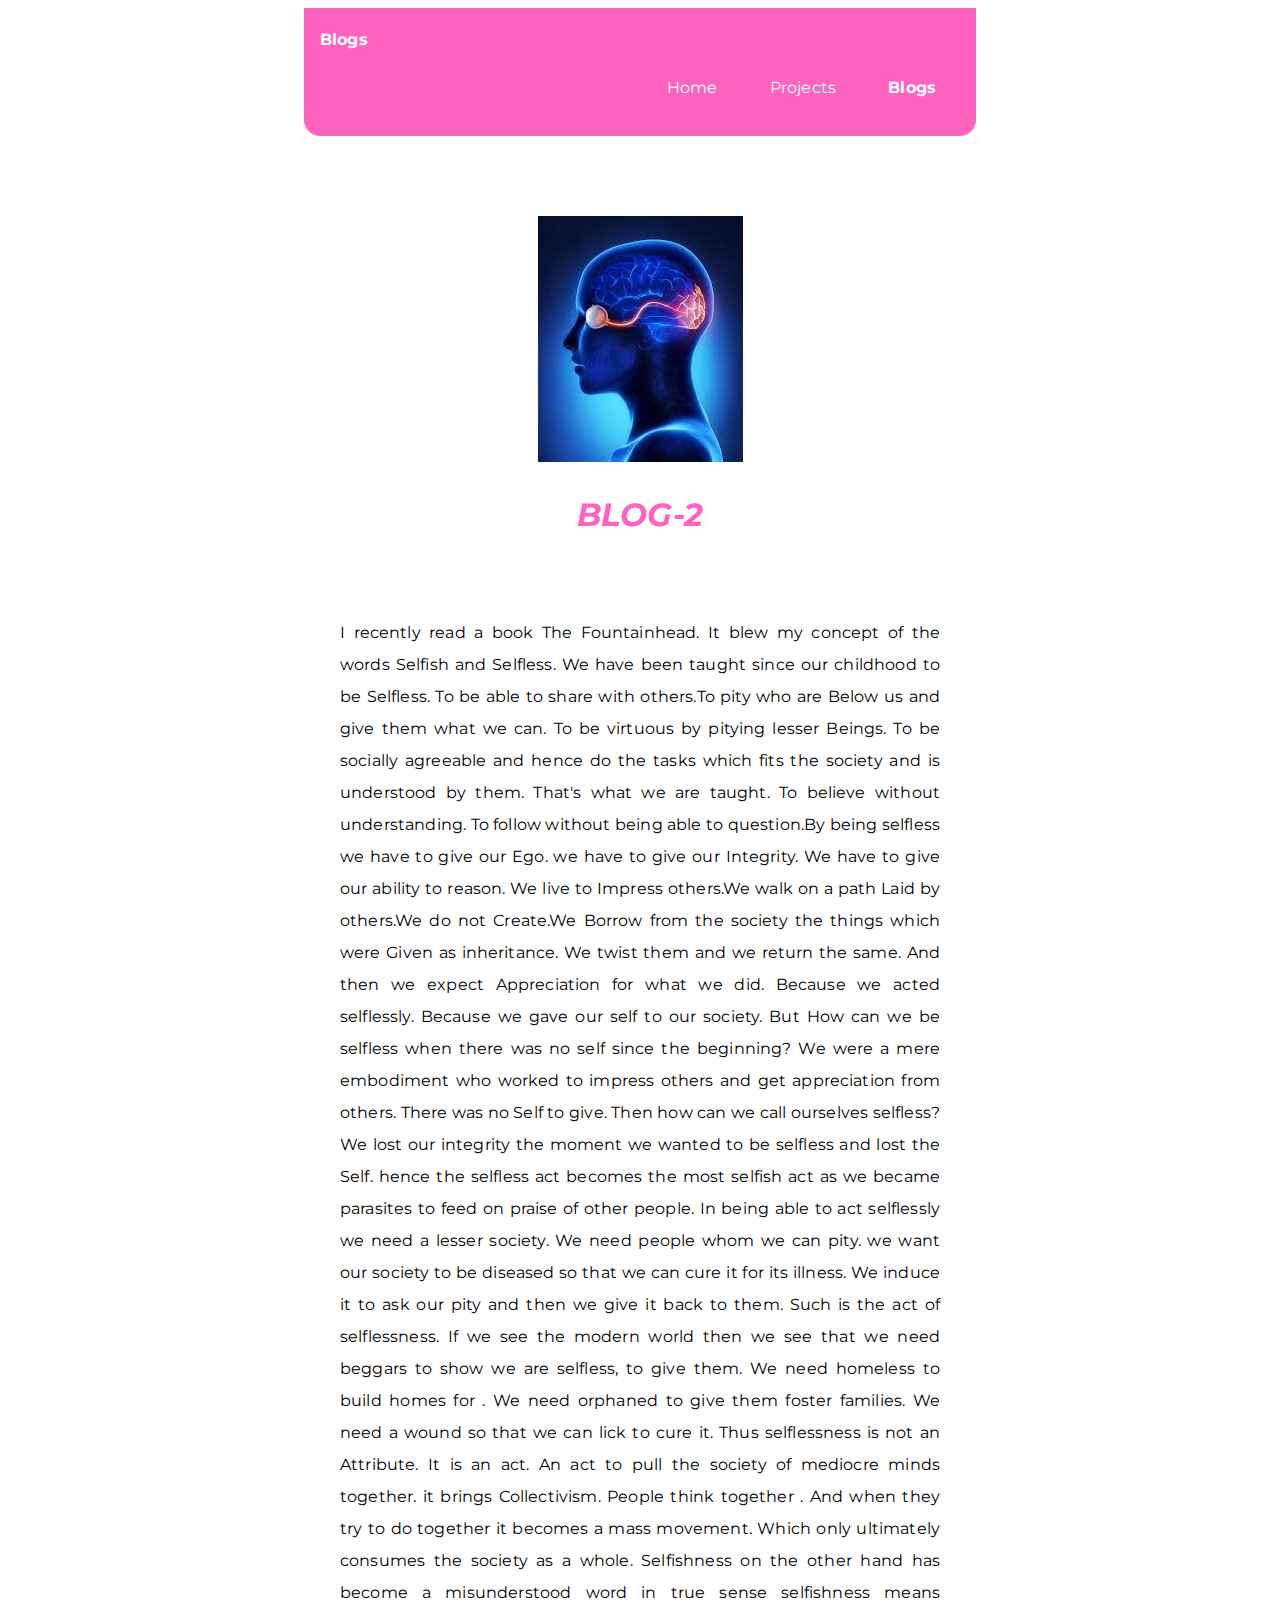
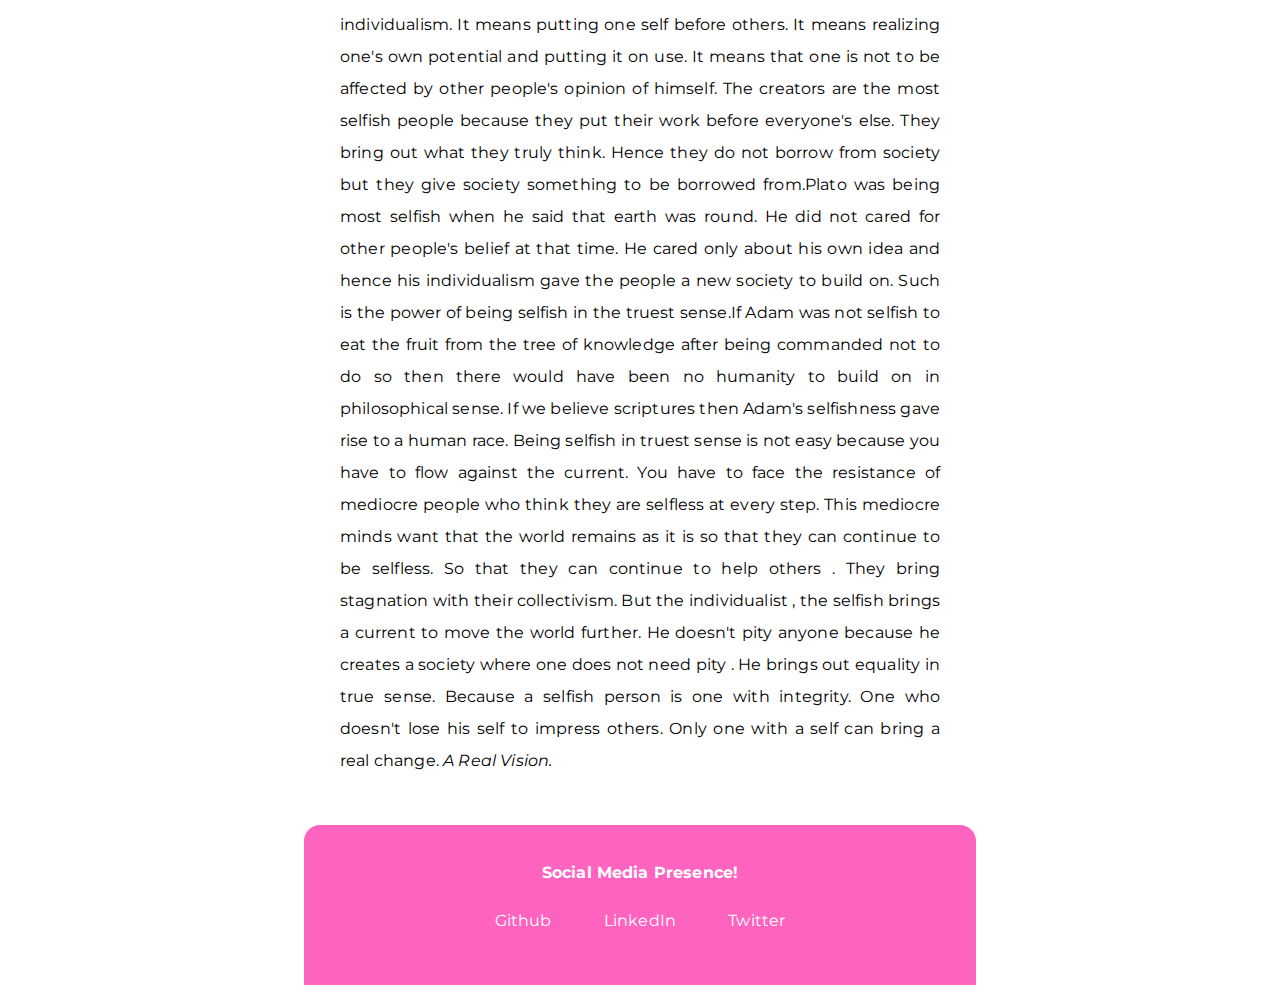
==== blog2.html @ c2228efc "blogs" ====
<!DOCTYPE html>
<html lang="en">
<head>
    <meta charset="UTF-8">
    <meta http-equiv="X-UA-Compatible" content="IE=edge">
    <meta name="viewport" content="width=device-width, initial-scale=1.0">
    <title>ShivaniNarang | Blog-1</title>
    <link href="/styles.css" rel="stylesheet" />
</head>
<body>


    <nav class="navigation container">
        <div class="nav-brand">
            Blogs
       </div>
        
    
    <ul class="list-non-bullet nav-pills">
        <li class="list-item-inline">
            <a class="link" href="/">Home</a>
        </li>
        <li  class="list-item-inline">
            <a class="link " href="/projects.html">Projects</a>
        </li>
        <li  class="list-item-inline">
            <a class="link link-active"  href="/blogs.html">Blogs</a>
        </li>
    </ul>
   </nav>
   <div>
   <header class="hero">
    <img class="hero-img" src="images/blog2.jpg"/>
    <h1 class="hero-heading">
    <span class="bold"> BLOG-2</span></h1>
    
</header>
</div>

<div class="container container-center">
    <p class="text-justify">

        I recently read a book The Fountainhead. It blew my concept of the words Selfish and Selfless.
        We have been taught since our childhood to be Selfless. To be able to share with others.To pity 
        who are Below us and give them what we can. To be virtuous by pitying lesser Beings. To be socially
         agreeable and hence do the tasks which fits the society and is understood by them. That's what we
          are taught. To believe without understanding. To follow without being able to question.By being 
          selfless we have to give our Ego. we have to give our Integrity. We have to give our ability to
           reason. We live to Impress others.We walk on a path Laid by others.We do not Create.We Borrow 
           from the society the things which were Given as inheritance. We twist them and we return the same.
           And then we expect Appreciation for what we did. Because we acted selflessly. Because we gave our 
           self to our society. But How can we be selfless when there was no self since the beginning? We were
            a mere embodiment who worked to impress others and get appreciation from others. There was no Self 
            to give. Then how can we call ourselves selfless?We lost our integrity the moment we wanted to be 
            selfless and lost the Self. hence the selfless act becomes the most selfish act as we became 
            parasites to feed on praise of other people. In being able to act selflessly we need a lesser 
            society. We need people whom we can pity. we want our society to be diseased so that we can cure
             it for its illness. We induce it to ask our pity and then we give it back to them. Such is the 
             act of selflessness. If we see the modern world then we  see that we need beggars to show we are 
             selfless, to give them. We need homeless to build homes for . We need orphaned to give them foster
              families. We need a wound so that we can lick to cure it. Thus selflessness is not an Attribute. 
              It is an act. An act to pull the society of mediocre minds together. it brings Collectivism. 
              People think together . And when they try to do together it becomes a mass movement. Which only 
              ultimately consumes the society as a whole. 
            Selfishness on the other hand has become a misunderstood word in true sense selfishness means 
            individualism. It means putting one self before others. It means realizing one's own potential 
            and putting it on use. It means that one is not to be affected by other people's opinion of himself. 
            The creators are the most selfish people because they put their work before everyone's else.
             They bring out what they truly think. Hence they do not borrow from society but they give 
             society something to be borrowed from.Plato was being most selfish when he said that earth was 
             round. He did not cared for other people's belief at that time. He cared only about his own idea 
             and hence his individualism gave the people a new society to build on. Such is the power of being 
             selfish in the truest sense.If Adam was not selfish to eat the fruit from the tree of knowledge
              after being commanded not to do so then there would have been no humanity to build on in 
              philosophical sense. If we believe scriptures then Adam's selfishness gave rise to a human race. 
              Being selfish in truest sense is not easy because you have to flow against the current.
               You have to face the resistance of mediocre people who think they are selfless at every step.
                This mediocre minds want that the world remains as it is so that they can continue to be selfless. 
                So that they can continue to help others . They bring stagnation with their collectivism. 
                But the individualist , the selfish brings a current to move the world further. 
                He doesn't pity anyone because he creates a society where one does not need pity . 
                He brings out equality in true sense. Because a selfish person is one with integrity. 
                One who doesn't lose his self to impress others. Only one with a self can bring a real change. 
                <em>A Real Vision.</em>
    </p>

</div>
<p>


</p>
<p>

    
</p>
<footer class="footer container">
    <div class="footer-header">Social Media Presence!</div>
    <ul class=" social-links list-non-bullet">
        <li class="list-item-inline">
            <a class="link" href="https://github.com/Shivani-exe" >Github</a>
        </li>
        <li class="list-item-inline">
            <a  class="link" href="https://www.linkedin.com/in/shivani-narang-a86298141/" >LinkedIn</a>
        </li>
        <li class="list-item-inline">
            <a class="link" href="https://twitter.com/snarang_exe" >Twitter</a>
        </li>
        
    </ul>
</footer>
    
</body>
</html>
---- styles.css ----
@import url('https://fonts.googleapis.com/css2?family=Montserrat:wght@400;700&display=swap');

:root{
    --primary-color: #FF63C0;
    --off-white: #F3F4F6;
    --dark-gray : #6B7280;
}

body{
    font-family: 'Montserrat',
    sans-serif;
    margin-right: auto;
    margin-left: auto;
    max-width: 42rem;
    letter-spacing: 0.01rem;
    line-height: 32px;
}

hr{
    margin: 2rem 0rem;
}

/**img**/
.img-cover{
    object-fit: cover;
    max-width: 40rem;
    padding: 1rem;
}

.bold{
    color:var(--primary-color);
    font-style: italic;
}

/** spaces **/
.margin-md{
    padding: 3rem;
    
}
/** container **/
.container{
    padding: 1rem 1rem;
}

 .container-center{
     max-width: 600px; 
     margin:auto;
 }

 .link{
     box-sizing: border-box;
     text-decoration: none;
     padding: 0.5rem 1rem;
     
 }

 .link-primary{
     background-color: var(--primary-color);
     border-radius: 0.5rem;
     color: white;
     border-style: solid;
     border-color:lightgrey;
 }

 .link-secondary{
     color: var(--primary-color);
     border-radius: 0.5rem;
     border: 1px solid var(--primary-color);

 }

 .link-blogs{
     color: var(--primary-color);
     
     
 }

 .list-non-bullet{
     list-style: none;
 }

 .list-item-inline{
    display: inline;
    padding: 0rem 0.5rem;
 }

 /**navigation**/
.navigation{
    background-color: var(--primary-color);
    color:white;
    padding: 1rem;
    border-bottom-left-radius: 1rem;
    border-bottom-right-radius: 1rem;
    
}
.navigation .nav-brand{
    font-weight: bold;
}

.navigation .nav-pills{
    text-align: right;
}
/**next level of inheritance**/

.navigation .link{
    color:white;

}

.navigation .link-active{
    font-weight: bold;
}

/**header**/
.hero{
    padding: 2rem;
    padding-top: 5rem;
}

.hero .hero-img{
    max-width:350px;
    display:block;
    margin: auto;
}

.hero .hero-heading{
    text-align: center;
    padding-top:1rem;
    color: var(--dark-gray);
} 


/**section**/

.section{
    padding: 2rem;
}
.section h1{
    text-align: center;
    
}

.ow{
    background-color: var(--off-white);
}

/**footer**/

.footer{
    background-color: var(--primary-color);
    padding: 2rem 1rem;
    text-align: center;
    color: white;
    border-top-right-radius: 1rem;
    border-top-left-radius: 1rem;
     
}

.footer ul{
    padding-inline-start: 0px;
}

.footer .footer-header{
    font-weight: bold;
    
} 

.footer .link{
    color:white;
}


/**blog**/

.blog-box{
    display: inline-block;
    letter-spacing: 0.01rem;
    line-height: 32px;
    padding-bottom: 6rem;
}

/**tab**/
.tab{
    display: inline-block;
    margin-left: 40px;
}

/**selection**/
::selection {
    color: black;
    background:#E5E7EB;
  }
/**blogs-text-align**/
.text-justify{
    text-align: justify;
}
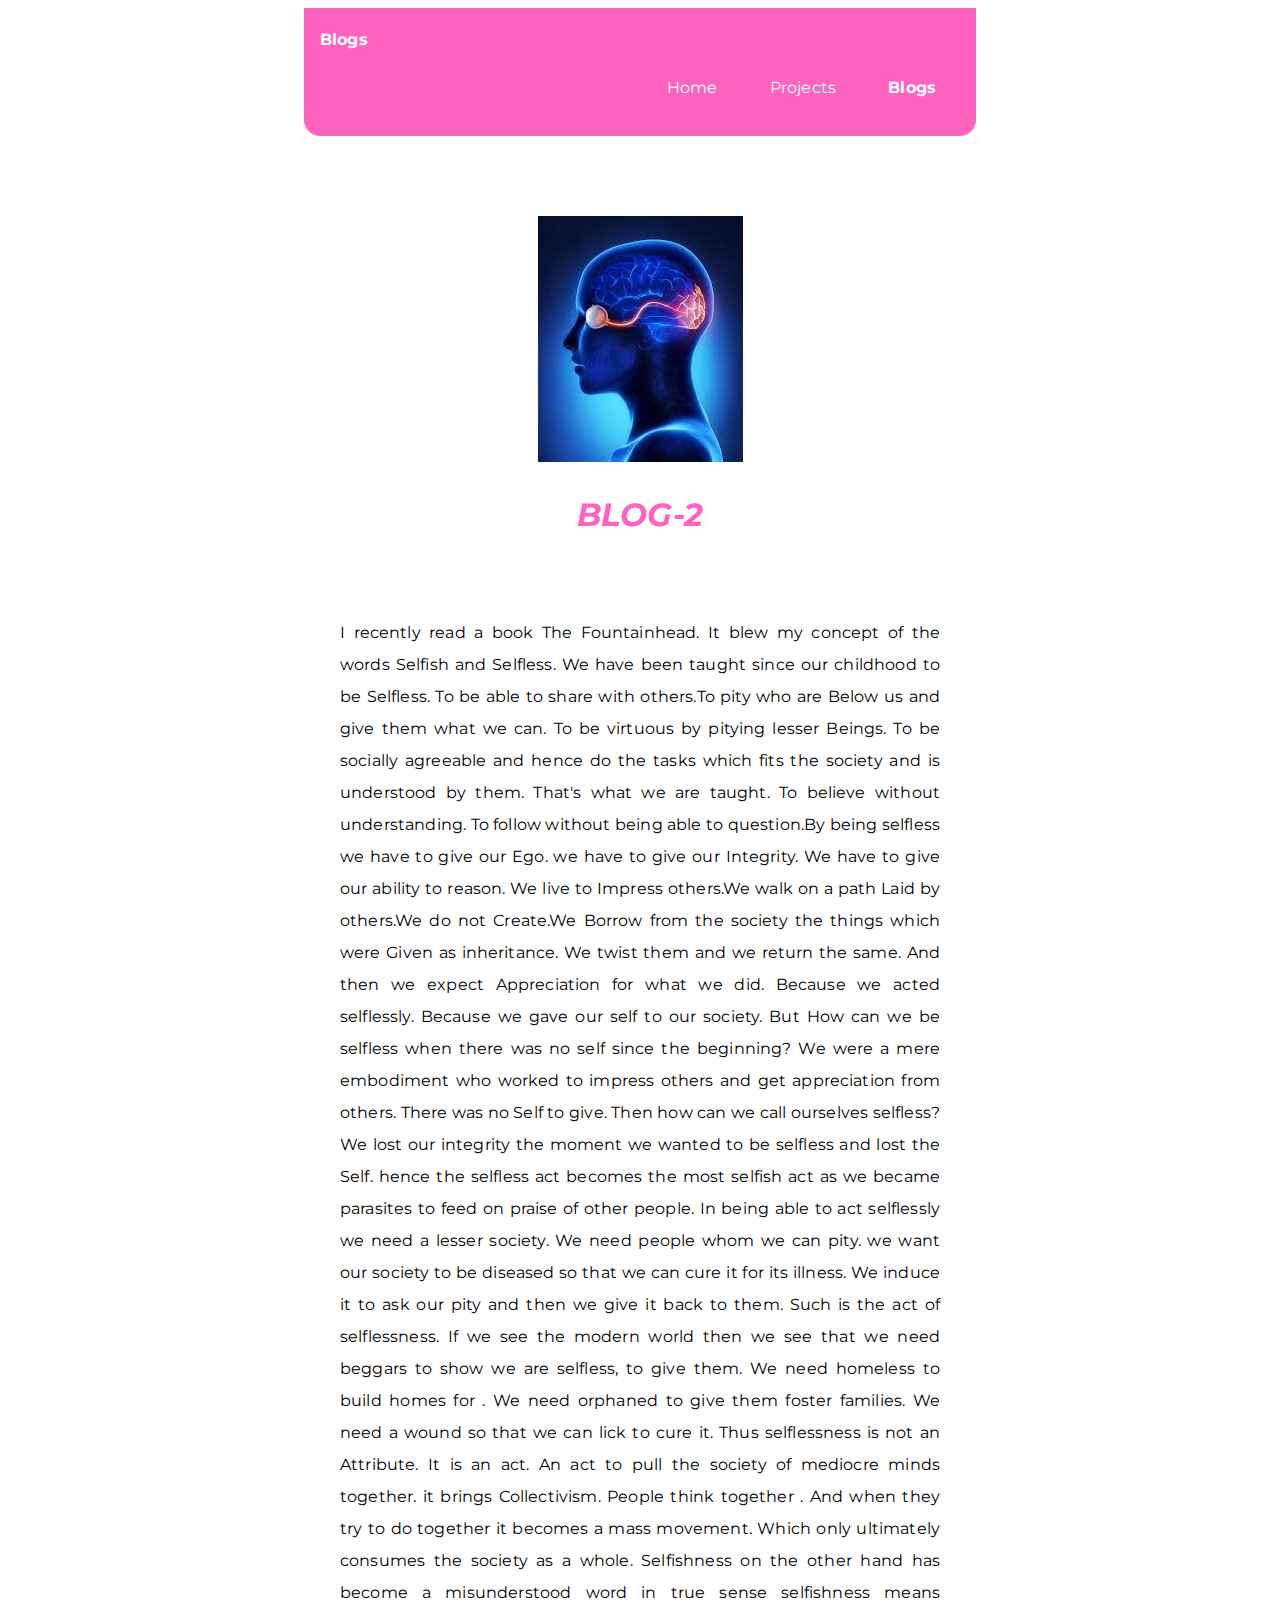
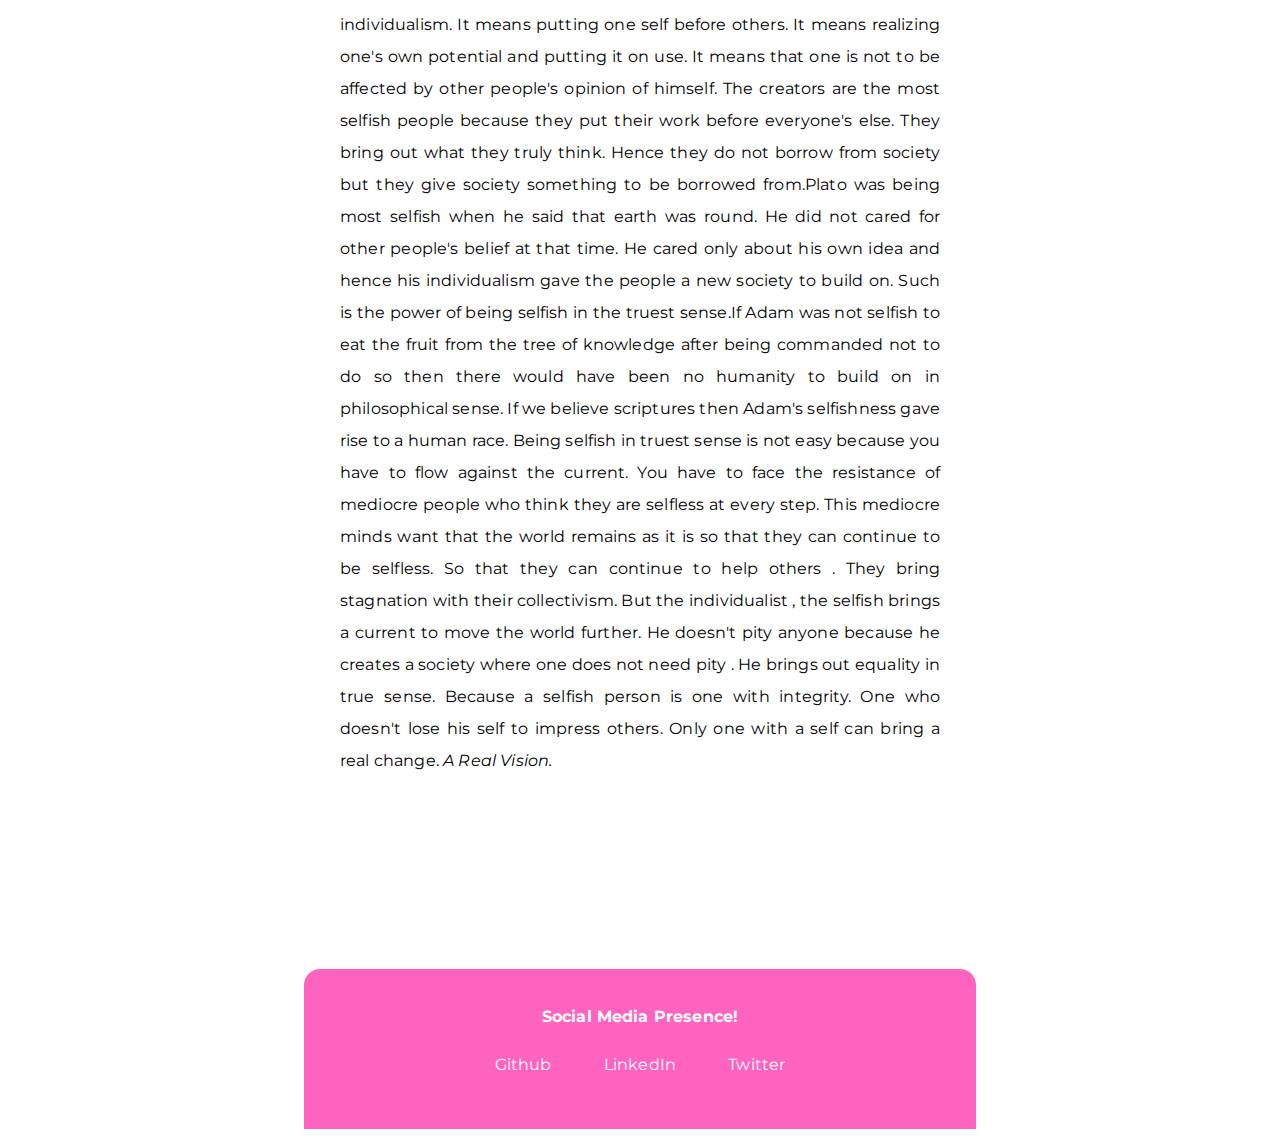
==== commit 60e4bf10: "minor changes in blogs" ====
--- a/blog2.html
+++ b/blog2.html
@@ -37,7 +37,7 @@
 </header>
 </div>
 
-<div class="container container-center">
+<div class="container container-center margin-md">
     <p class="text-justify">
 
         I recently read a book The Fountainhead. It blew my concept of the words Selfish and Selfless.
@@ -91,7 +91,7 @@
 </p>
 <p>
 
-    
+
 </p>
 <footer class="footer container">
     <div class="footer-header">Social Media Presence!</div>
--- a/styles.css
+++ b/styles.css
@@ -195,15 +195,20 @@
     text-align: justify;
 }
 
-
-
-
-
-
-
-
-
-
-
-
-
+.margin-md{
+    margin-top:0rem;
+    margin-bottom:10rem;
+}
+
+
+
+
+
+
+
+
+
+
+
+
+
